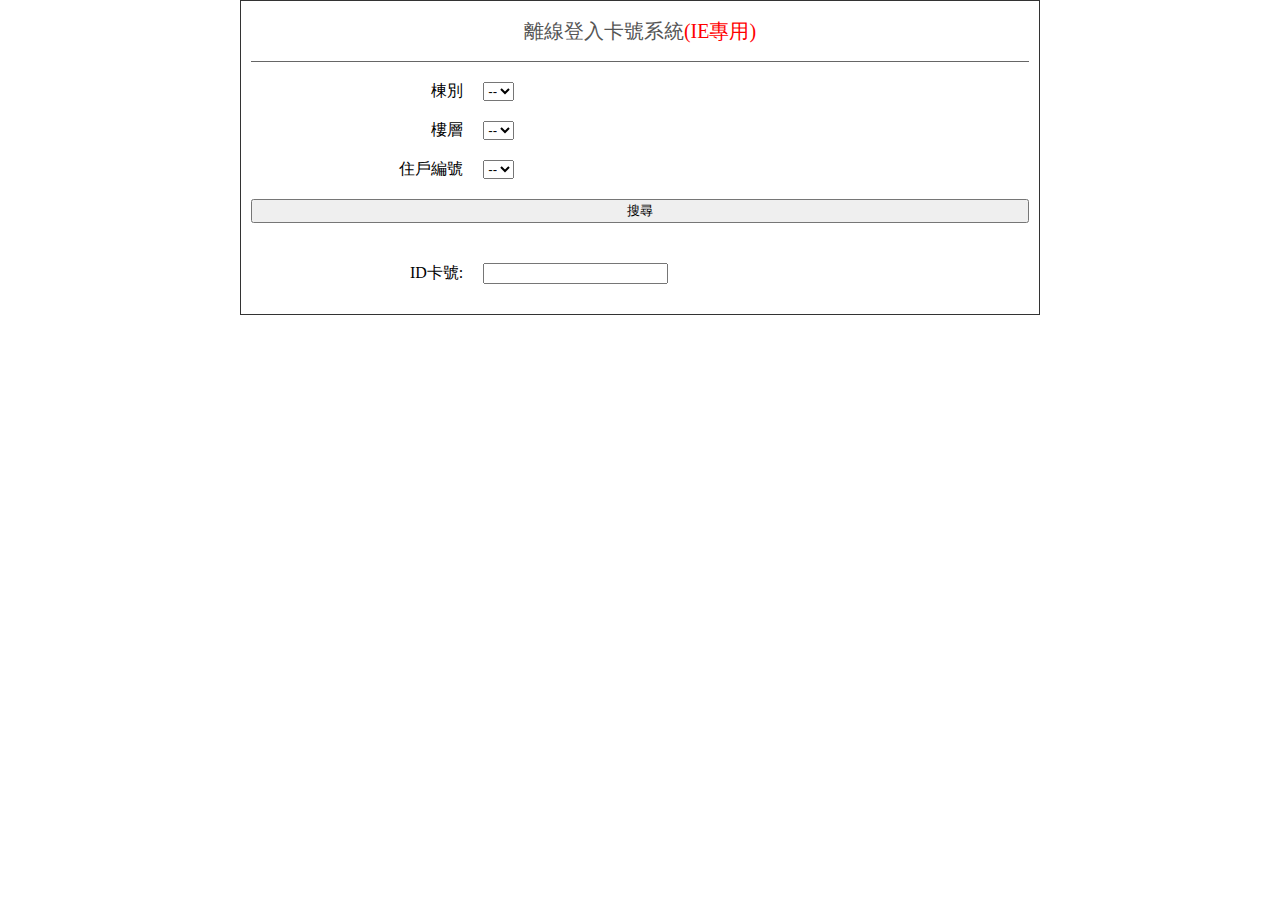
==== template/backend/card_id_manager/index.html @ 62c4bade "離線ID檔案打包匯出" ====
<!DOCTYPE html>
<html lang="en">

<head>
    <meta charset="UTF-8">
    <title>Document</title>
    <link rel="stylesheet" href="css/reset.css">
    <style>
    table {
        width: 800px;
        margin: 0 auto;
        border: 1px solid #333;
    }
    
    table td {
        padding: 10px;
    }
    
    h1 {
        font-size: 20px;
        text-align: center;
        color: #555;
        border-bottom: 1px solid #666;
        padding-top: 10px;
        padding-bottom: 20px;
    }
    
    .text-right {
        text-align: right;
    }
    </style>
</head>

<body>
    <div>
        <form action="">
            <table>
                <tr>
                    <td colspan="2">
                        <h1>離線登入卡號系統<span style="color:red">(IE專用)</span></h1>
                    </td>
                </tr>
                <tr>
                    <td class="text-right">棟別</td>
                    <td>
                        <select id="b_parts_1"></select>
                    </td>
                </tr>
                <tr>
                    <td class="text-right">樓層</td>
                    <td>
                        <select id="b_parts_2"></select>
                    </td>
                </tr>
                <tr>
                    <td class="text-right">住戶編號</td>
                    <td>
                        <select id="b_parts_3"></select>
                    </td>
                </tr>
                <tr>
                    <td colspan="2">
                        <button type="button" id="search" style="display:block;width:100%;">搜尋</button>
                    </td>
                </tr>
                <tr>
                    <td id="name" colspan="2"></td>
                </tr>
                <tr>
                    <td class="text-right">ID卡號:</td>
                    <td>
                        <input type="text" id="id">
                    </td>
                </tr>
                <tr>
                    <td colspan="2">
                        <div id="msg"></div>
                    </td>
                </tr>
            </table>
        </form>
    </div>
</body>
<script src="js/jquery-1.12.3.min.js"></script>
<script src="d.js"></script>
<script>
var unicodeField = ["comm_name", "part_1_name", "part_2_name", "part_3_name", "name"];
var currentObj = null;
var currentPath = null;
var fName = "d.js";

String.prototype.toUnicode = function() {
    var result = "";
    for (var i = 0; i < this.length; i++) {
        var partial = this[i].charCodeAt(0).toString(16);
        while (partial.length !== 4) partial = "0" + partial;
        result += "\\u" + partial;
    }
    return result;
};


function WriteToFile(text) {

    var j = "var member = " + JSON.stringify(text);
    j = j.replace(/\\\\/g, '\\');

    console.log(j);

    var fso = new ActiveXObject('Scripting.FileSystemObject');

    var fileNamePath = currentPath + fName;

    var flOutput = fso.CreateTextFile(fileNamePath, true);
    //flOutput.BinaryWrite(utf8Enc.UnicodeToUtf8(j));
    flOutput.WriteLine(j);
    flOutput.Close();

}

function getCurrentPath() {

    var url = window.location.href;
    var reg = /([A-Z]{1}:{1}.*)/;
    var path = "";
    url.match(reg);

    url = RegExp.$1.split("/");
    for (var i = 0; i < url.length - 1; i++) {
        path += url[i] + "/";
    }

    return path;
}


function saveProcess(_obj) {

    var _newObj = [];

    for (var i = 0; i < _obj.length; i++) {
        _newObj.push($.extend({}, _obj[i]));
        for (var j = 0; j < unicodeField.length; j++) {
            _newObj[i][unicodeField[j]] = _newObj[i][unicodeField[j]].toUnicode();
        }
    }

    // console.log(_newObj);
    WriteToFile(_newObj);
}

function dataInit() {
    var p1 = [],
        p2 = [],
        p3 = [];

    for (var i = 0; i < member.length; i++) {
        if (p1.indexOf(member[i].b_parts_1) == -1) {
            p1.push(member[i].b_parts_1);
        }

        if (p2.indexOf(member[i].b_parts_2) == -1) {
            p2.push(member[i].b_parts_2);
        }

        if (p3.indexOf(member[i].b_parts_3) == -1) {
            p3.push(member[i].b_parts_3);
        }
    }

    renderSelect($('#b_parts_1'), p1);

    renderSelect($('#b_parts_2'), p2);

    renderSelect($('#b_parts_3'), p3);



    function renderSelect(_elem, _arr) {
        var _option = "<option>--</option>";

        for (var i = 0; i < _arr.length; i++) {

            _option += "<option value='" + _arr[i] + "'>" + _arr[i] + "</option>";

        }

        _elem.html(_option);
    }


}


$(function() {

    currentPath = getCurrentPath();

    dataInit();


    $('#search').click(function() {
        var b_parts_1 = $('#b_parts_1').val();
        var b_parts_2 = $('#b_parts_2').val();
        var b_parts_3 = $('#b_parts_3').val();

        $('#id').val("");
        $('#name').text("查無此住戶");
        $('#msg').text("");
        currentObj = null;

        for (var i = 0; i < member.length; i++) {

            if (member[i].b_parts_1 == b_parts_1 &&
                member[i].b_parts_2 == b_parts_2 &&
                member[i].b_parts_3 == b_parts_3) {

                currentObj = member[i];
                $('#id').val(member[i].id);
                $('#name').text(member[i].name);
                $('#msg').html("");
                $("#id").focus();

                break;
            }
        }
    })
/*
    $("#id").keyup(function(event) {
        if (event.keyCode == 13) {
            if (!currentObj) {
                return;
            }

            currentObj.id = $(this).val();
            saveProcess(member);
            $('#msg').html("儲存完成");

            return false;
        }




    })

    
*/

    $('form').submit(function() {
        
    


        if (!currentObj) {
            return false;
        }

        currentObj.id = $("#id").val();
        saveProcess(member);
        $('#msg').html("儲存完成");

        return false;
       
    })
    
})
</script>

</html>
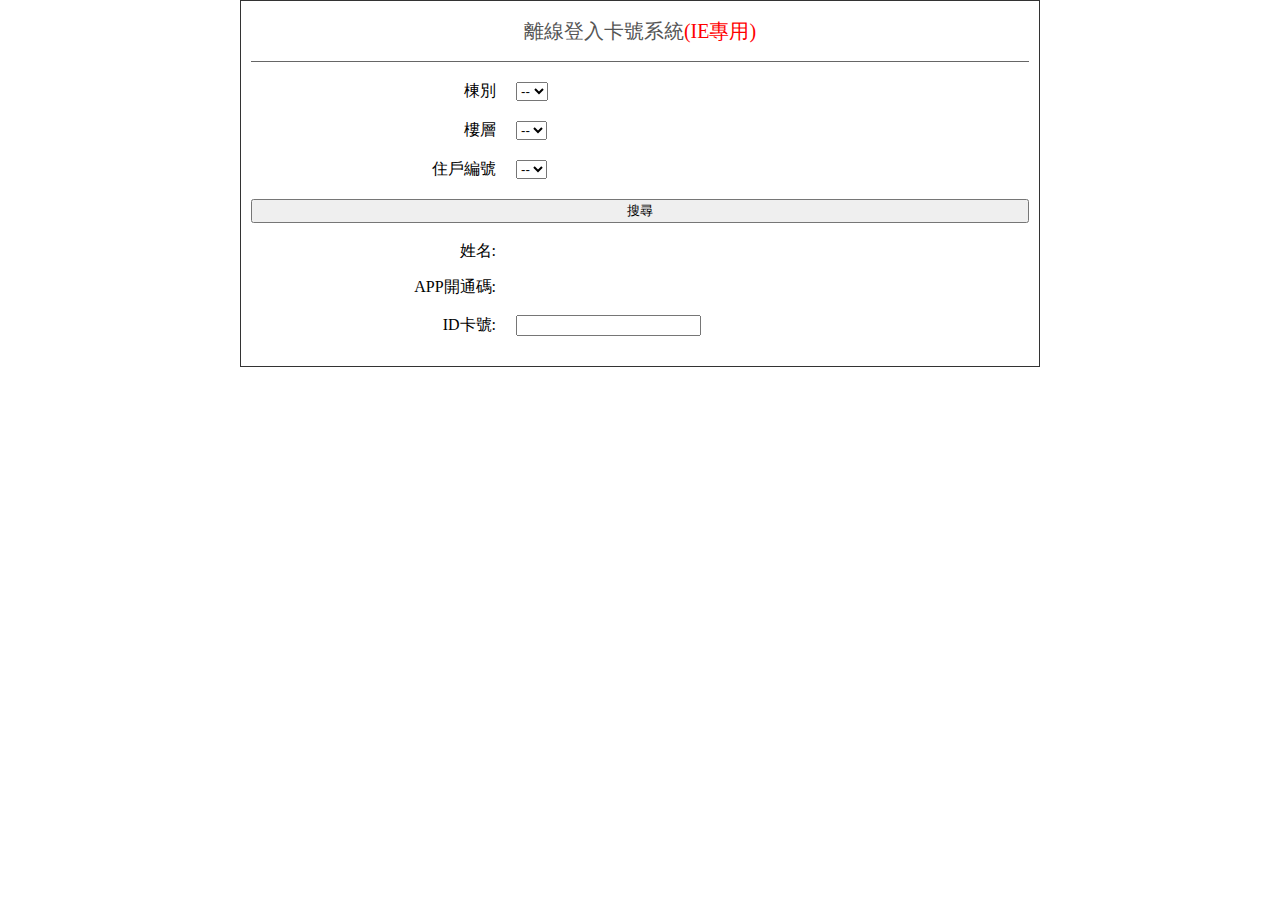
==== commit 82ce6839: "離線磁扣蒐集修改" ====
--- a/template/backend/card_id_manager/index.html
+++ b/template/backend/card_id_manager/index.html
@@ -64,7 +64,12 @@
                     </td>
                 </tr>
                 <tr>
-                    <td id="name" colspan="2"></td>
+                    <td class="text-right">姓名:</td>
+                    <td id="name" ></td>
+                </tr>
+                <tr>
+                    <td class="text-right">APP開通碼:</td>
+                    <td id="app_id" ></td>
                 </tr>
                 <tr>
                     <td class="text-right">ID卡號:</td>
@@ -218,6 +223,7 @@
                 currentObj = member[i];
                 $('#id').val(member[i].id);
                 $('#name').text(member[i].name);
+                $('#app_id').text(member[i].act_code);
                 $('#msg').html("");
                 $("#id").focus();
 
